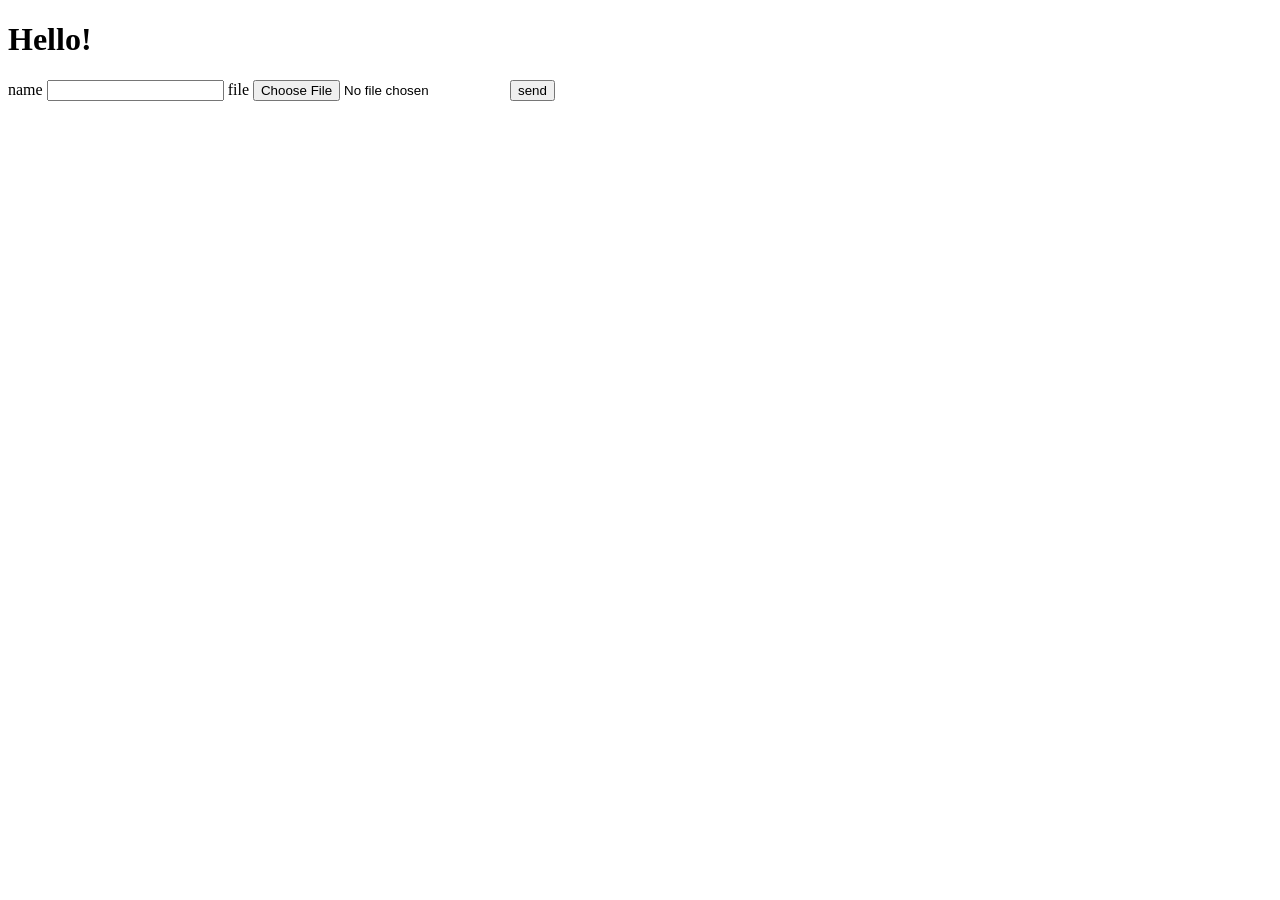
==== src/index.html @ cda80254 "Client can receive an html file content. Added _request map." ====
<!DOCTYPE html>
<html lang="en">
  <head>
    <meta charset="UTF-8" />
    <meta name="viewport" content="width=device-width, initial-scale=1.0" />
    <title>Document</title>
  </head>
  <body>
    <h1>Hello!</h1>
    <form action="" method="POST" enctype="multipart/form-data">
      <label for="name">name</label>
      <input type="text" name="name" />
      <label for="file">file</label>
      <input type="file" name="file" />
      <button type="submit">send</button>
    </form>
  </body>
</html>
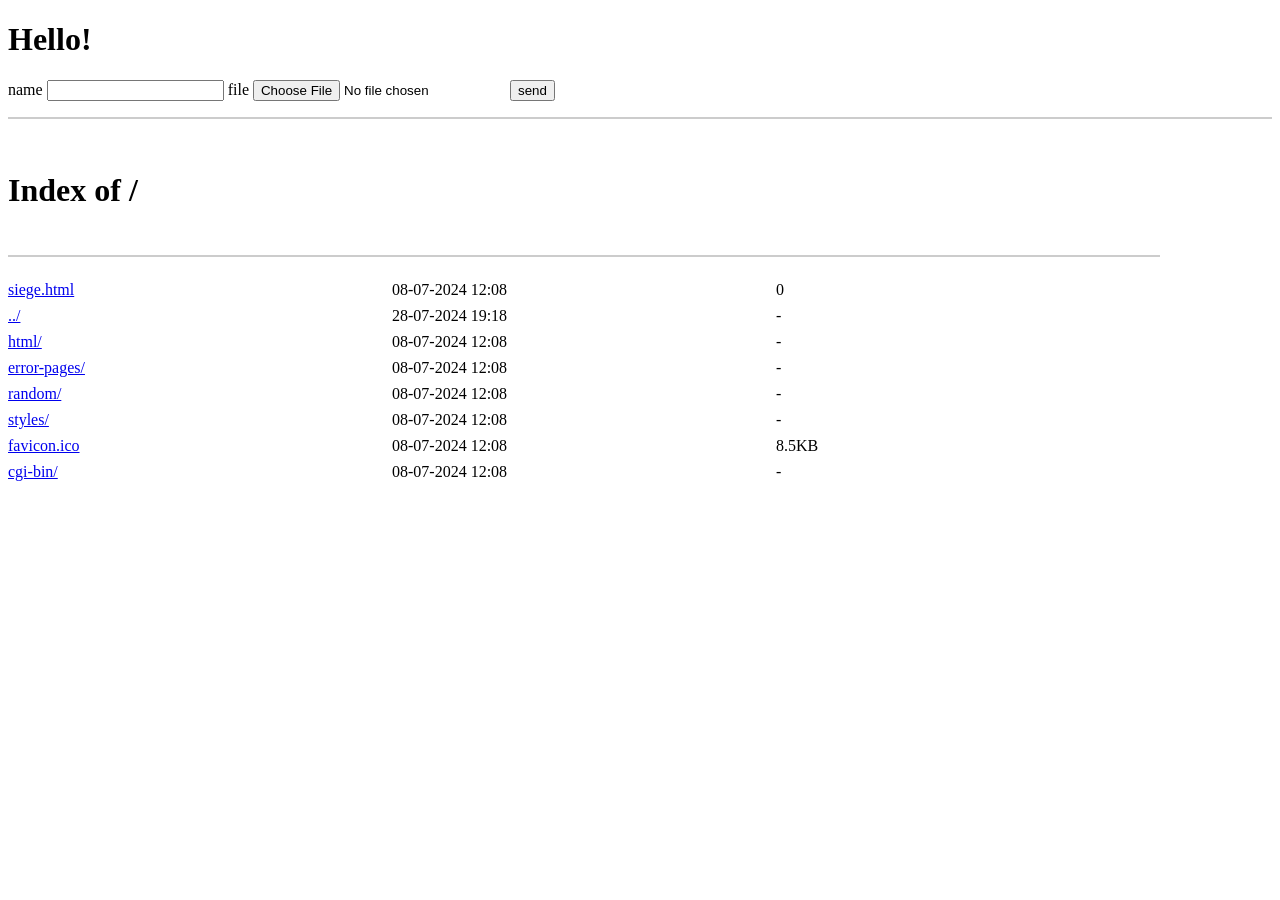
==== commit c6a355fa: "fix: Add New Index.html" ====
--- a/src/index.html
+++ b/src/index.html
@@ -1,18 +1,89 @@
 <!DOCTYPE html>
 <html lang="en">
   <head>
+	<title>Welcome To The Three Musketeers Webserv!</title>
     <meta charset="UTF-8" />
     <meta name="viewport" content="width=device-width, initial-scale=1.0" />
     <title>Document</title>
+        <style>
+            main {
+                display: flex;
+                flex-direction: column;
+                width: 90vw;
+                margin-top: 2em;
+                gap: 0.5em;
+            }
+
+            .rows {
+                display: flex;
+                flex-direction: row;
+                width: 100%;
+            }
+
+            .rows * {
+                margin: 0;
+                width: calc(100%/3);
+            }
+
+            hr {
+                border: 1px solid #ccc;
+                margin: 1em 0;
+            }
+        </style>
   </head>
   <body>
     <h1>Hello!</h1>
-    <form action="" method="POST" enctype="multipart/form-data">
+    <form action="/submit" method="POST" enctype="multipart/form-data">
       <label for="name">name</label>
-      <input type="text" name="name" />
+      <input type="text" name="name" required />
       <label for="file">file</label>
-      <input type="file" name="file" />
+      <input type="file" name="file" required />
       <button type="submit">send</button>
+	  <hr>
     </form>
+	<main>
+		<h1>Index of /</h1>
+		<hr>
+		<div class="rows">
+			<a href="/../siege.html">siege.html</a>
+			<p>08-07-2024 12:08</p>
+			<p>0</p>
+		</div>
+		<div class="rows">
+			<a href="/../../">../</a>
+			<p>28-07-2024 19:18</p>
+			<p>-</p>
+		</div>
+		<div class="rows">
+			<a href="/../html/">html/</a>
+			<p>08-07-2024 12:08</p>
+			<p>-</p>
+		</div>
+		<div class="rows">
+			<a href="/../error-pages/">error-pages/</a>
+			<p>08-07-2024 12:08</p>
+			<p>-</p>
+		</div>
+		<div class="rows">
+			<a href="/../random/">random/</a>
+			<p>08-07-2024 12:08</p>
+			<p>-</p>
+		</div>
+		<div class="rows">
+			<a href="/../styles/">styles/</a>
+			<p>08-07-2024 12:08</p>
+			<p>-</p>
+		</div>
+		<div class="rows">
+			<a href="/../favicon.ico">favicon.ico</a>
+			<p>08-07-2024 12:08</p>
+			<p>8.5KB</p>
+		</div>
+		<div class="rows">
+			<a href="/../cgi-bin/">cgi-bin/</a>
+			<p>08-07-2024 12:08</p>
+			<p>-</p>
+		</div>
+	</main>
   </body>
-</html>
+</html>
